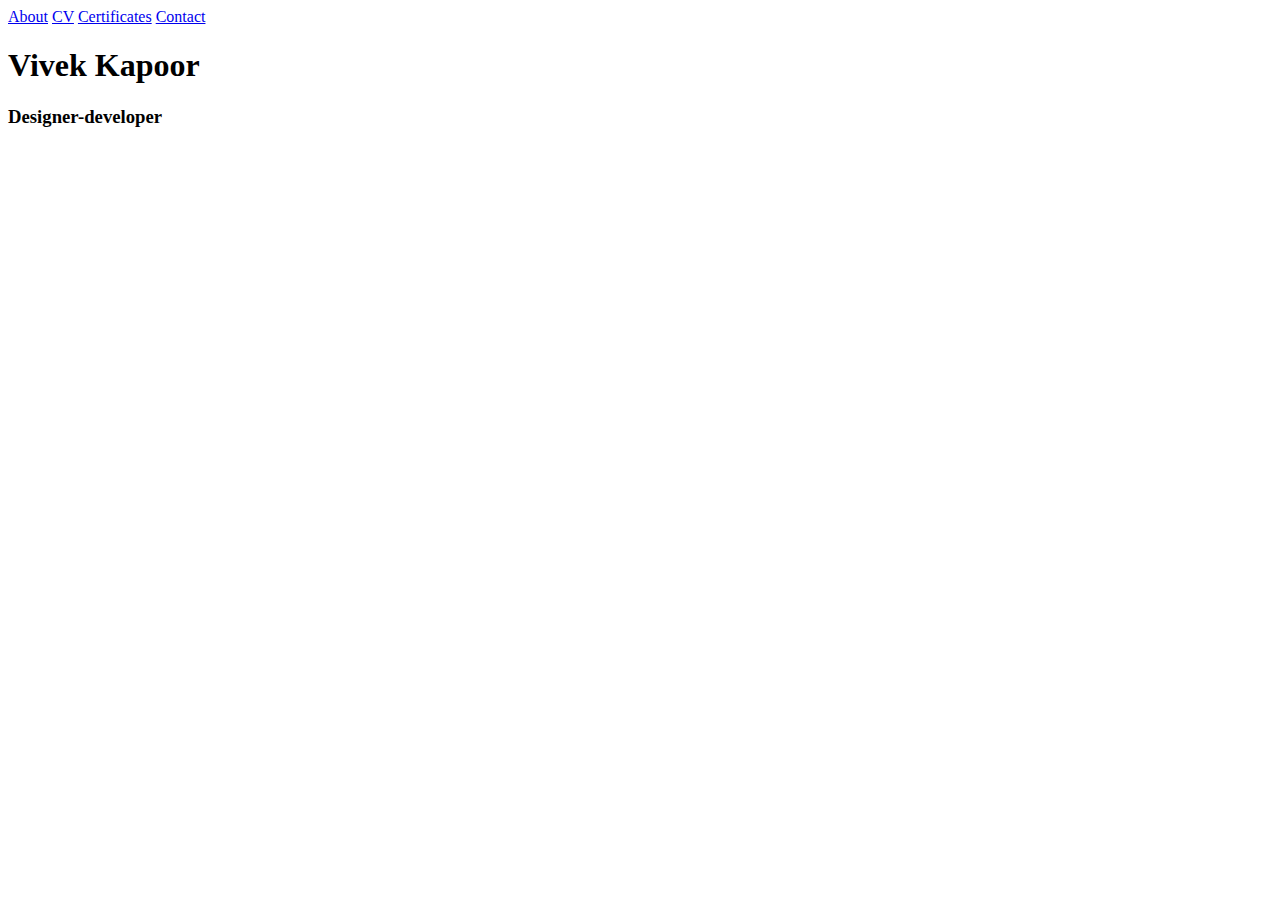
==== index.html @ 6eeabf0d "Add files via upload" ====
<!DOCTYPE html>
<html lang="en">
<head>
    <meta charset="UTF-8">
    <title>VIVEK KAPOOR</title>
    <link rel="stylesheet" href="css/styles.css">
    <link rel="icon" href="favicon.ico">
</head>
<body>
    <a class="about" href="aboutme.html">About</a>
    <a class="cv" href="cv.html">CV</a>
    <a class="certificate" href="certificate.html">Certificates</a>
    <a class="contact" href="contactme.html">Contact</a>
    <div class="top">
        <h1>Vivek Kapoor</h1>
        <h3>Designer-developer</h3>
    </div>
</body>
</html>
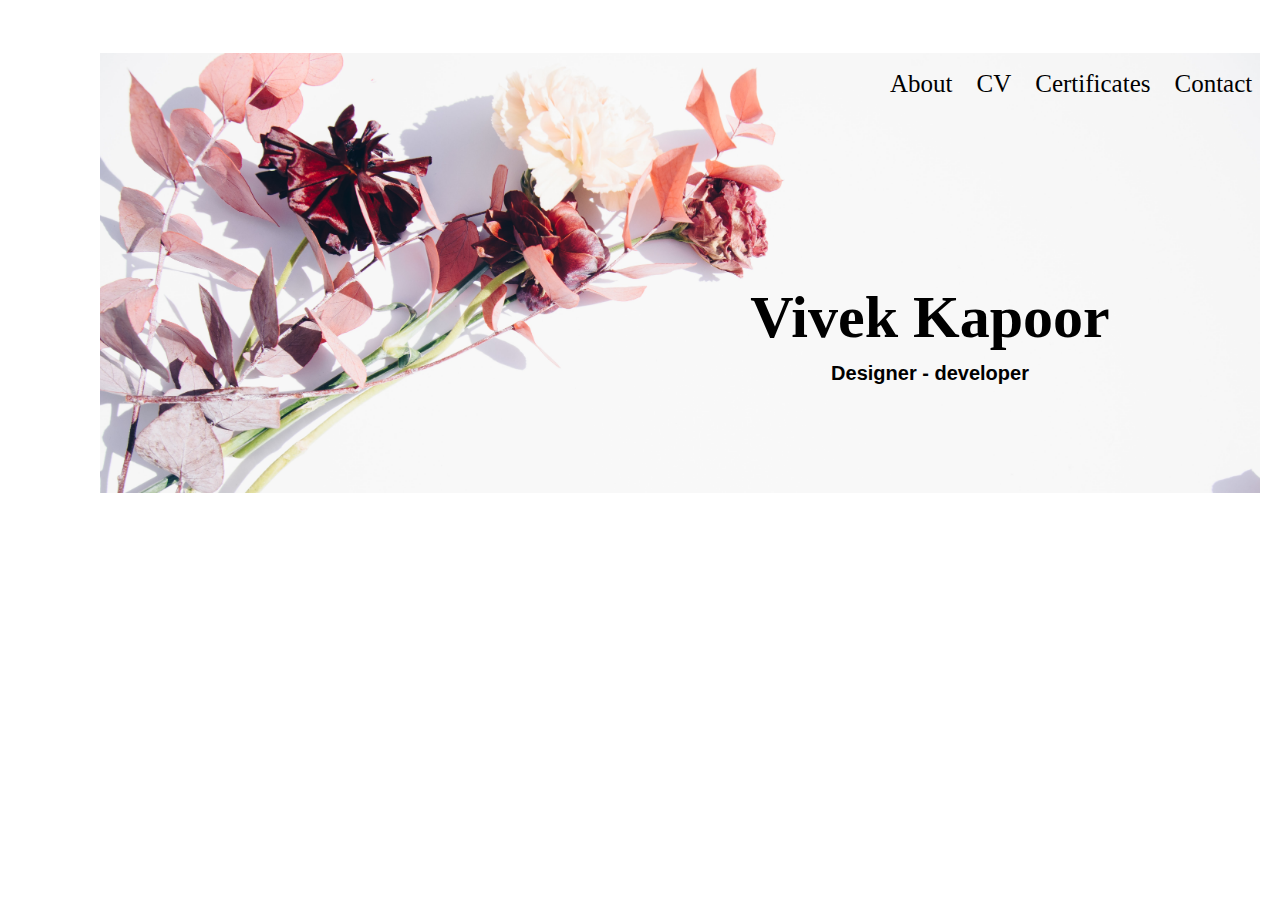
==== commit 0447baaf: "Add files via upload" ====
--- a/index.html
+++ b/index.html
@@ -13,7 +13,7 @@
     <a class="contact" href="contactme.html">Contact</a>
     <div class="top">
         <h1>Vivek Kapoor</h1>
-        <h3>Designer-developer</h3>
+        <h3>Designer - developer</h3>
     </div>
 </body>
 </html>--- a/css/styles.css
+++ b/css/styles.css
@@ -0,0 +1,68 @@
+body{
+     margin:0;
+     background-color:white;
+}
+.top{
+background-image:url(images/floral.jpg);
+background-size: cover;
+background-repeat: no-repeat;
+margin : 25px 100px 40px 100px;
+width: 1100px;
+height:380px;
+padding:30px;
+text-align: center;
+border:hidden;
+border-width: 10px;
+border-color:antiquewhite;
+display: inline-block;
+
+}
+h1{
+font-size: 60px;
+font-family:cursive;
+color:black;
+margin-top:200px;
+margin-bottom:0px;
+margin-left:500px;
+}
+h3{
+font-size:20px;
+margin:10px auto 0 500px;
+font-family: 'Gill Sans', 'Gill Sans MT', Calibri, 'Trebuchet MS', sans-serif;
+color:black
+}
+.contact{
+     font-size: 25px;
+     position:relative;
+     top: 70px;
+     left:950px;
+     color:black;
+     text-decoration: none;
+}
+.about{
+     font-size:25px;
+     position: relative; 
+     top: 70px;  
+     left:890px;
+     color:black;
+     text-decoration: none;
+}
+.cv{
+     font-size:25px;
+     position: relative;
+     top: 70px; 
+     left:910px;   
+     color:black;
+     text-decoration: none;
+}
+.certificate{
+     font-size:25px;
+     position: relative;
+     top: 70px;
+     left: 930px;
+     color:black;
+     text-decoration: none;
+}
+a:hover{
+     color:pink;
+}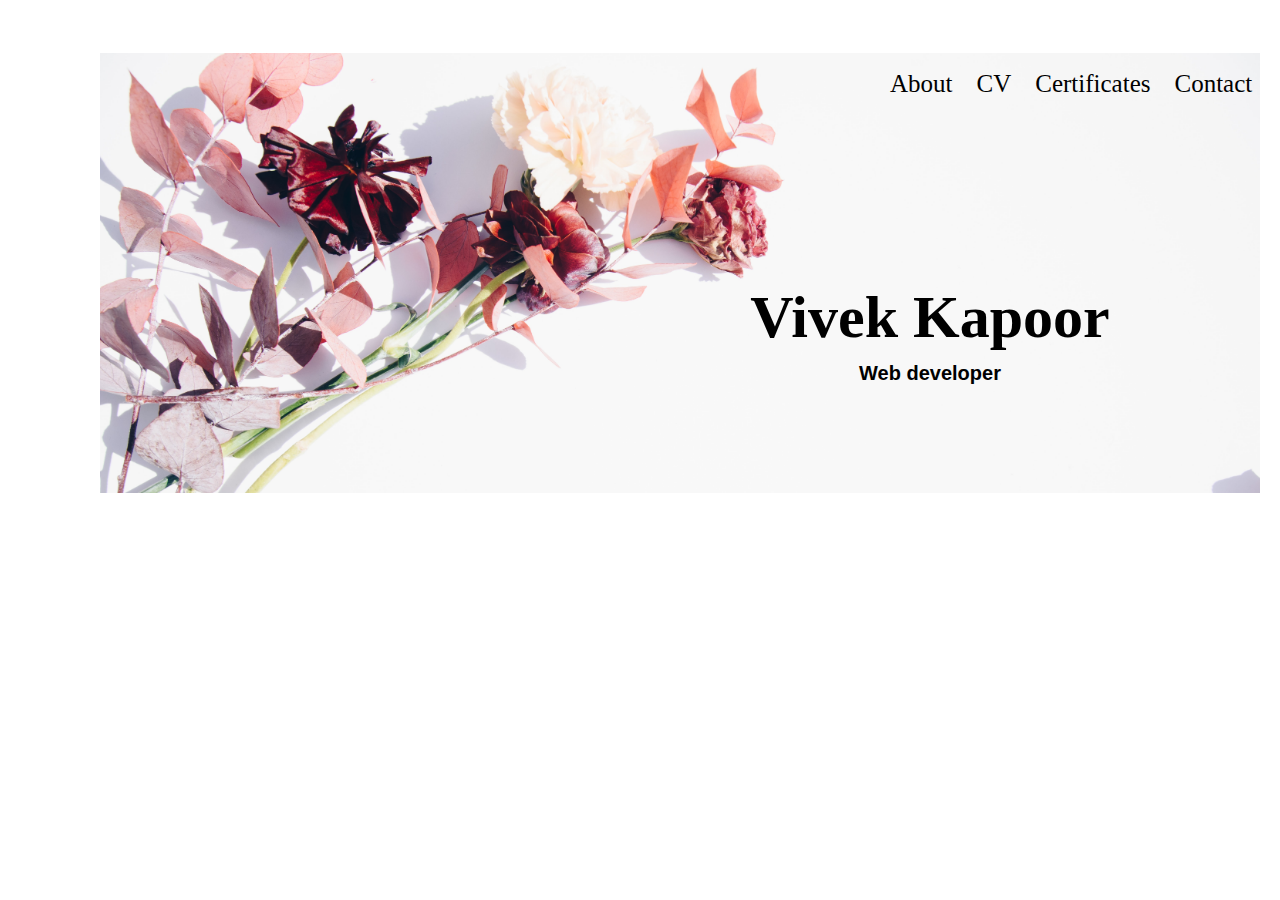
==== commit c4c69957: "Add files via upload" ====
--- a/index.html
+++ b/index.html
@@ -13,7 +13,7 @@
     <a class="contact" href="contactme.html">Contact</a>
     <div class="top">
         <h1>Vivek Kapoor</h1>
-        <h3>Designer - developer</h3>
+        <h3>Web developer</h3>
     </div>
 </body>
 </html>